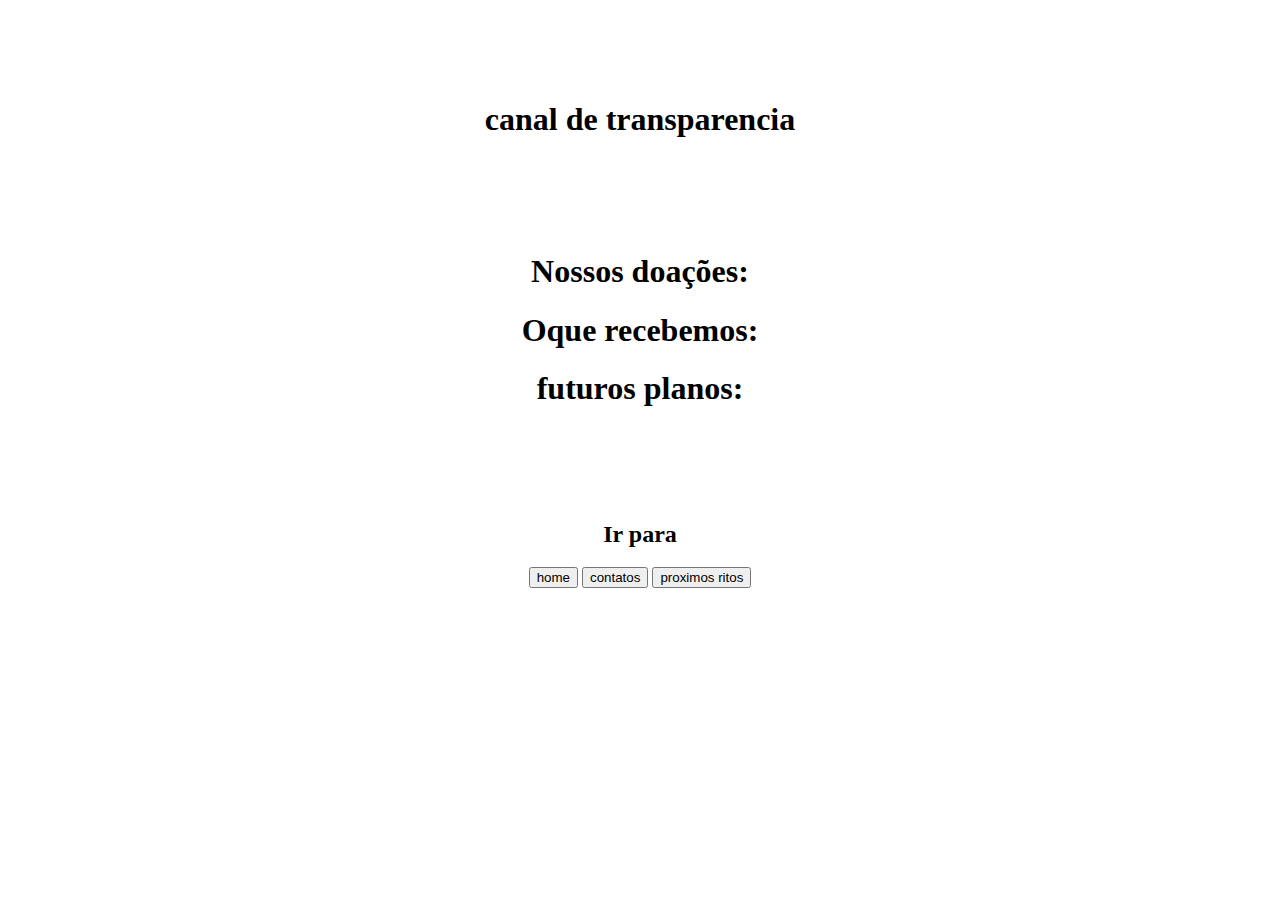
==== ct.html @ b546fc27 "Update ct.html" ====
<html>
<head>

    <title>canal de transparência</title>
    <link rel="stylesheet" type="text/css" href="ct.css" media="screen">

</head>
<body background="canaldetransparencia.jpg">
    <br><br><br><br>
    <center>
    <h1 id="ct">canal de transparencia</h1>
        
        <br><br><br><br>
        
        <h1 id="ct">Nossos doações:</h1>
        <h1 id="ct">Oque recebemos:</h1>
        <h1 id="ct">futuros planos:</h1>
<br><br><br><br>
<h2 id="ct">Ir para</h2>
    <button onclick="window.location.href = 'idex.html'">home</button>
    <button onclick="window.location.href = 'contatos.html'">contatos</button>
    <button onclick="window.location.href = 'prox.html'">proximos ritos</button>
</center>
</body>
</html>
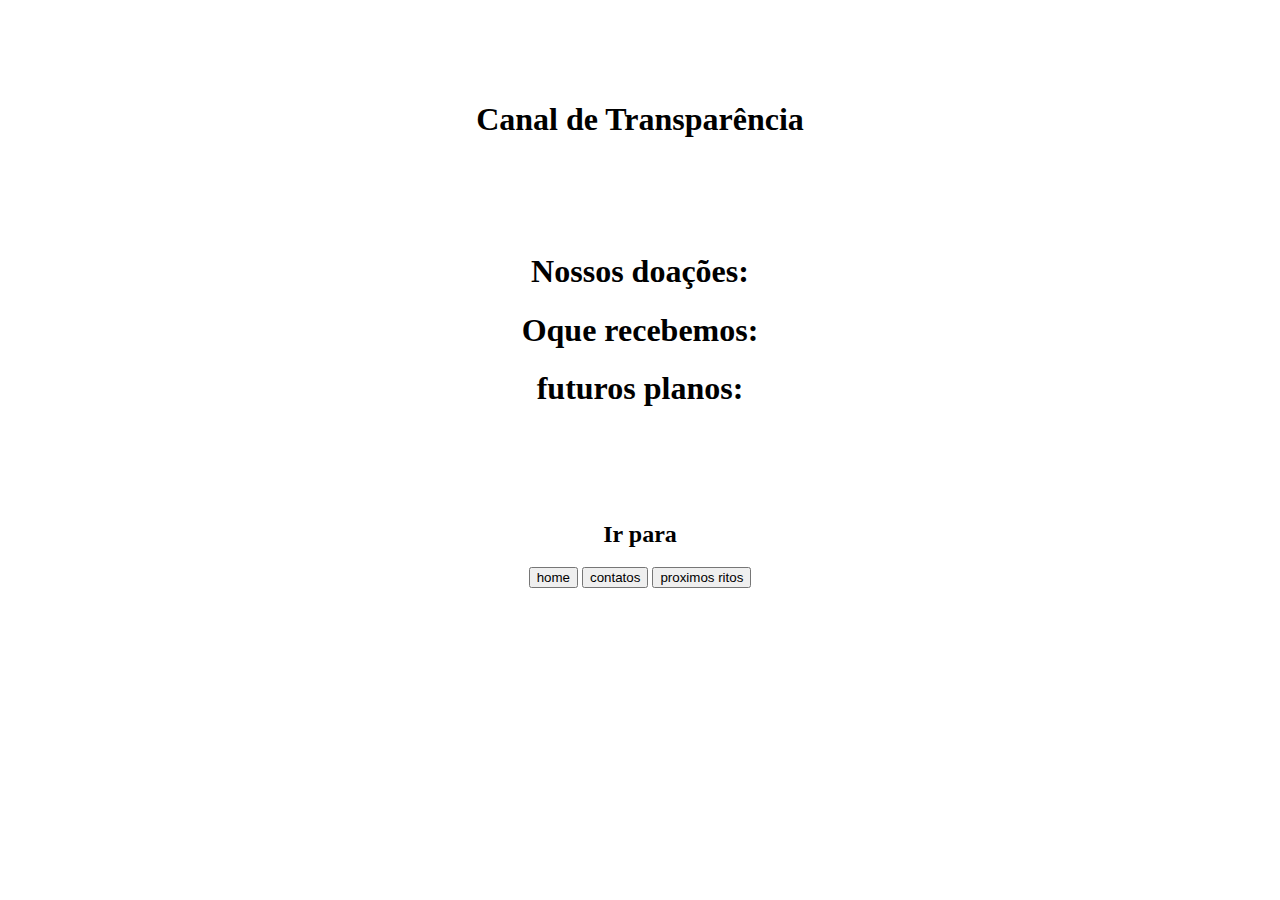
==== commit dbae9402: "Update ct.html" ====
--- a/ct.html
+++ b/ct.html
@@ -8,7 +8,7 @@
 <body background="canaldetransparencia.jpg">
     <br><br><br><br>
     <center>
-    <h1 id="ct">canal de transparencia</h1>
+        <h1 id="ct">Canal de Transparência</h1>
         
         <br><br><br><br>
         
